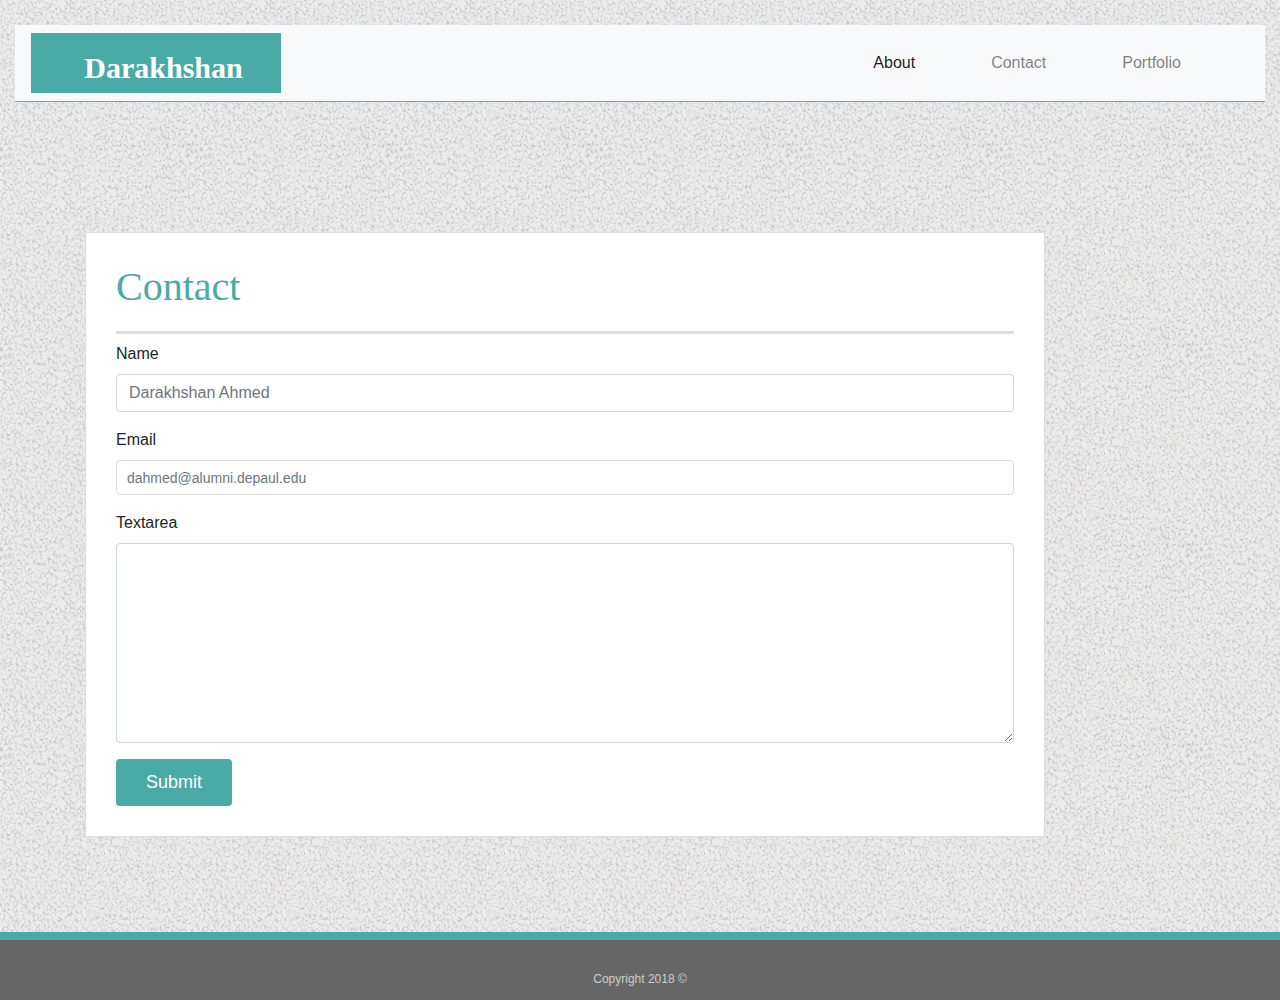
==== contact.html @ bcc70265 "Final Bootstrap Portfolio Assignment 2 Darakhshan" ====
<!DOCTYPE html>
<html lang="en">

<head>
    <meta charset="UTF-8">
    <meta name="viewport" content="width=device-width, initial-scale=1.0">
    <meta http-equiv="X-UA-Compatible" content="ie=edge">
    <title>Contact</title>

    <!-- Latest compiled and minfield css -->
    <link rel="stylesheet" href="reset.css">
    <link rel="stylesheet" type="text/css" href="assets/css/style.css">
    <link rel="stylesheet" href="https://maxcdn.bootstrapcdn.com/bootstrap/4.0.0/css/bootstrap.min.css">


<body>
    <div class="container-fluid">
        <header>
            <nav class="navbar navbar-expand-lg navbar-light bg-light">
                <a id=logo class="navbar-brand" href="index.html">Darakhshan</a>
                <button class="navbar-toggler" type="button" data-toggle="collapse" data-target="#navbarNav"
                    aria-controls="navbarNav" aria-expanded="false" aria-label="Toggle navigation">
                    <span class="navbar-toggler-icon"></span>
                </button>
                <div class="collapse navbar-collapse" id="navbarNav">
                    <ul class="navbar-nav ml-auto">
                        <li class="nav-item active">
                            <a class="nav-link" href="index.html">About <span class="sr-only">(current)</span></a>
                        </li>
                        <li class="nav-item">
                            <a class="nav-link" href="contact.html">Contact</a>
                        </li>
                        <li class="nav-item">
                            <a class="nav-link" href="portfolio.html">Portfolio</a>
                        </li>
                    </ul>
                </div>
            </nav>


        </header>

    </div>



    <!-- The form starts here -->

    <div id="main-container" class="container">

        <section class="main-section">



            <div class="row">
                <div class="col-md-12">
                    <h1 id="second-heading">Contact</h1>
                </div>
            </div>
            <div class="row">
                <div class="col-md-12">

                    <form>
                        <div class="form-group">
                            <label for="exampleFormControlInput1">Name</label>
                            <input type="name" class="form-control" id="exampleFormControlInput1" placeholder="Darakhshan Ahmed">
                        </div>

                        <div class="form-group">
                            <label for="exampleFormControlInput1">Email</label>
                            <input type="email" class="form-control" id="exampleFormControlInput1" placeholder="dahmed@alumni.depaul.edu">
                        </div>

                        <div class="form-group">
                            <label for="exampleFormControlTextarea1">Textarea</label>
                            <textarea class="form-control" id="exampleFormControlTextarea1" rows="3"></textarea>
                        </div>
                    </form>
                </div>
            </div>
            <div class="row">
                <div class="col-md-3">
                    <input class="btn btn-primary" type="submit" value="Submit">
                </div>
                <div class="col-md-9">
                </div>
            </div>
        </section>
    </div>







    <footer>
        <div class="container">

            <div class="row">
                <div class="col-md-12">
                    Copyright 2018 &copy;
                </div>
            </div>
    </footer>
    </div>


    <!-- jQuery CDN -->
    <script type="text/javascript" src="https://cdnjs.cloudflare.com/ajax/libs/jquery/3.2.1/jquery.min.js"></script>

    <!-- Bootstrap CDN -->
    <script src="https://maxcdn.bootstrapcdn.com/bootstrap/4.0.0/js/bootstrap.min.js"></script>

</body>

</html>
---- assets/css/style.css ----
body {
  font-family: Arial, "Helvetica Neue", Helvetica, sans-serif;
  font-size: 18px;
  line-height: 34px;
  color: #777777;
  background: url("../images/gravel.png");
}

* {
  box-sizing: border-box;
}

/* general */

.container {
  max-width: 960px;
  /* margin: 0 auto; */
 /* padding-top: 50px; */
  clear: both;
  
}

h1,
h2,
h3,
p {
  margin-bottom: 20px;
}

p:last-child {
  margin-bottom: 0;
}

h1,
h2,
h3 {
  font-family: Georgia, Times, "Times New Roman", serif;
  font-weight: 700;
  color: #4aaaa5;
}

#second-heading {font-family: Georgia, Times, "Times New Roman", serif;
  font-weight: 30;
  color: #4aaaa5;}

h1 {
  padding-bottom: 20px;
  font-size: 30px;
  line-height: 49px;
  border-bottom: 3px solid #dddddd;
}

h2,
h3 {
  font-size: 22px;
}

/* header */

#masthead {
  position: fixed;
  z-index: 99;
  width: 100%;
  margin: 30px;
  overflow: auto;
  color: #ffffff;
  background: #ffffff;
  border-bottom: 2px solid #cccccc;
}

#logo {
  float: none;
  width: 250px;
  height: 60px;
  font-family: Georgia, Times, "Times New Roman", serif;
  font-size: 30px;
  font-weight: 700;
  line-height: 60px;
  color: #ffffff;
  text-align: center;
  text-decoration: none;
  background: #4aaaa5;
}

nav {
  float: right;
  margin-top: 25px;
 padding: 10px;
  width: 100%;
  border-bottom: 1px solid #999;
  
}

nav a {
  display: inline-block;
  padding-left: 15px;
  margin-right:60px;
  line-height: 18px;
  color: #999;
  text-decoration: none;
  border-left: 1px solid #efefef;
}

nav a:first-child {
  border-left: 0 none;
}

a:hover{font-style: italic}

/* footer */

footer {

  padding: 30px 0;
  clear: both;
  font-size: 12px;
  color: #ffffff;
  color: #cccccc;
  text-align: center;
  background: #666666;
  border-top: 8px solid #4aaaa5;
  height: 50px;
}

h3, h2 {
  padding-bottom: 20px;
  margin-bottom: 15px;
  line-height: 22px;
  border-bottom: 2px solid #eeeeee;
}

/* main */

#main-container {
  padding-top: 130px;
  min-height: calc(100vh - 70px);
}

.main-section {
  float: left;
  width: 100%;
  max-width: 960px;
  padding: 30px;
  margin: 0 0 40px;
  background: #ffffff;
  border: 1px solid #dddddd;
}

/* portfolio page */

/* .work {
  position: relative;
  float: left;
  width: 274px;
  margin: 20px 0 25px;
  overflow: auto;
} */

/* .work:nth-child(even) {
  margin-right: 40px;
}

.work img {
  width: 100%;
  border: 0 none;
  opacity: 0.8;
} */

/* .work h3, h5 {
  position: absolute;
  bottom: 20px;
  width: 100%;
  padding: 15px;
  margin-bottom: 0;
  font-weight: 300;
  line-height: 30px;
  color: #ffffff;
  text-align: center;
  background: #4aaaa5;
  border-bottom: 0;
} */


.auth-image {
  float: left;
  width: 200px;
  height: auto;
  margin-top: 10px;
  margin-right: 25px;
}


/* contact page */

#contact-form ul {
  margin-bottom: 20px;
}

#contact-form li {
  margin-bottom: 10px;
}

label,
input[type=text],
input[type=email],
textarea {
  display: block;
  width: 100%;
}

input[type=text],
input[type=email],
textarea {
  height: 35px;
  padding: 0 10px;
  font-size: 14px;
  border: 1px solid #dddddd;
}

textarea {
  height: 200px;
}

input[type=submit] {
  padding: 10px 30px;
  font-size: 18px;
  color: #ffffff;
  cursor: pointer;
  background: #4aaaa5;
  border: 0 none;
}


.card-img-overlay {
  background-color: #4aaaa5; 
   /* width: 100%;  */
  height: 30%;
    margin-top: 50%; 
    text-align: center; 
   
}



 h5 {
  padding: 5px
  /* margin-top: 200px; *
  /* color: #ffffff; */
  /* text-align: center; */

  
  
 
}
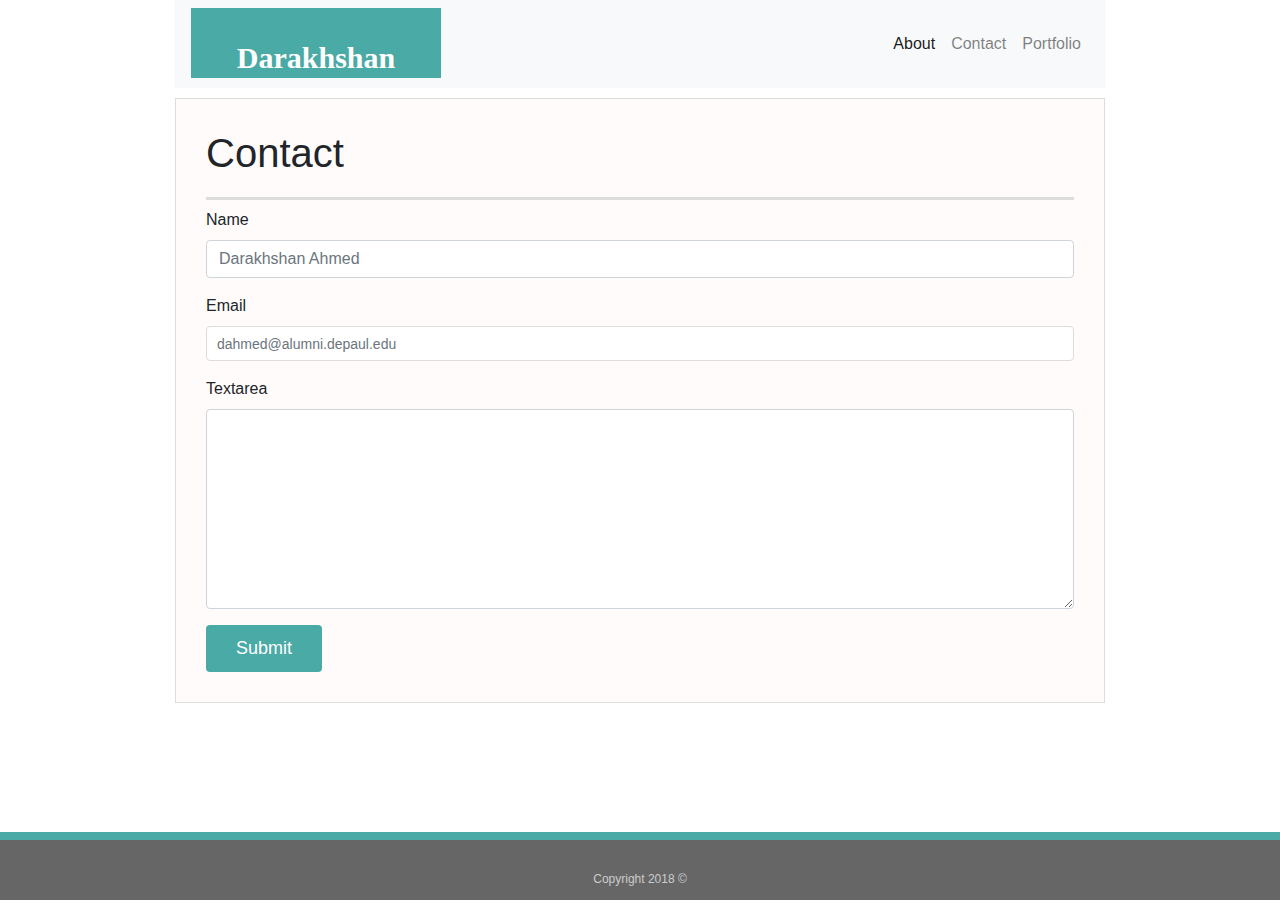
==== commit e0bb3f85: "updated with github pinned projects and readMe" ====
--- a/contact.html
+++ b/contact.html
@@ -46,7 +46,7 @@
 
     <!-- The form starts here -->
 
-    <div id="main-container" class="container">
+    <div id="main-container" class="container-fluid">
 
         <section class="main-section">
 
--- a/assets/css/style.css
+++ b/assets/css/style.css
@@ -3,7 +3,7 @@
   font-size: 18px;
   line-height: 34px;
   color: #777777;
-  background: url("../images/gravel.png");
+  background: lightslategray
 }
 
 * {
@@ -13,12 +13,20 @@
 /* general */
 
 .container {
+  width: 100%;
   max-width: 960px;
-  /* margin: 0 auto; */
- /* padding-top: 50px; */
+  margin: 0 auto;
   clear: both;
   
 }
+
+.container-fluid {
+  /* /width: 100%; */
+  max-width: 960px;
+  margin: 0 auto;
+  clear: both;
+}
+
 
 h1,
 h2,
@@ -39,10 +47,6 @@
   color: #4aaaa5;
 }
 
-#second-heading {font-family: Georgia, Times, "Times New Roman", serif;
-  font-weight: 30;
-  color: #4aaaa5;}
-
 h1 {
   padding-bottom: 20px;
   font-size: 30px;
@@ -57,60 +61,60 @@
 
 /* header */
 
-#masthead {
+/* #masthead {
   position: fixed;
   z-index: 99;
   width: 100%;
-  margin: 30px;
+  margin: 0 0 30px;
   overflow: auto;
-  color: #ffffff;
+  color: red;
   background: #ffffff;
   border-bottom: 2px solid #cccccc;
-}
+} */
 
 #logo {
-  float: none;
+  float: left;
   width: 250px;
-  height: 60px;
+  height: 70px;
   font-family: Georgia, Times, "Times New Roman", serif;
   font-size: 30px;
   font-weight: 700;
-  line-height: 60px;
+  line-height: 90px;
   color: #ffffff;
   text-align: center;
   text-decoration: none;
   background: #4aaaa5;
 }
 
-nav {
+#navbar {
   float: right;
-  margin-top: 25px;
- padding: 10px;
-  width: 100%;
-  border-bottom: 1px solid #999;
-  
-}
-
-nav a {
-  display: inline-block;
-  padding-left: 15px;
-  margin-right:60px;
-  line-height: 18px;
-  color: #999;
-  text-decoration: none;
-  border-left: 1px solid #efefef;
-}
+  margin-top: 8px;
+  width: 100%;
+  margin-bottom: auto;
+ 
+
+}
+
+
+nav b:first-child {
+  border-left: 0 none;
+  
+}
+
 
 nav a:first-child {
   border-left: 0 none;
-}
-
-a:hover{font-style: italic}
+ 
+}
+
+.navbar-brand{
+  margin-bottom: 2px;
+ 
+}
 
 /* footer */
 
 footer {
-
   padding: 30px 0;
   clear: both;
   font-size: 12px;
@@ -120,6 +124,11 @@
   background: #666666;
   border-top: 8px solid #4aaaa5;
   height: 50px;
+
+  position: fixed;
+  left: 0;
+  bottom: 0;
+  width: 100%;
 }
 
 h3, h2 {
@@ -132,9 +141,11 @@
 /* main */
 
 #main-container {
-  padding-top: 130px;
+  padding-top: 50px;
   min-height: calc(100vh - 70px);
-}
+  
+}
+
 
 .main-section {
   float: left;
@@ -142,21 +153,23 @@
   max-width: 960px;
   padding: 30px;
   margin: 0 0 40px;
-  background: #ffffff;
+  background-color:#fffbfb; 
   border: 1px solid #dddddd;
+ 
+
 }
 
 /* portfolio page */
 
-/* .work {
+.work {
   position: relative;
   float: left;
   width: 274px;
   margin: 20px 0 25px;
   overflow: auto;
-} */
-
-/* .work:nth-child(even) {
+}
+
+.work:nth-child(even) {
   margin-right: 40px;
 }
 
@@ -164,9 +177,9 @@
   width: 100%;
   border: 0 none;
   opacity: 0.8;
-} */
-
-/* .work h3, h5 {
+}
+
+.work h3 {
   position: absolute;
   bottom: 20px;
   width: 100%;
@@ -178,15 +191,21 @@
   text-align: center;
   background: #4aaaa5;
   border-bottom: 0;
-} */
-
-
-.auth-image {
-  float: left;
-  width: 200px;
-  height: auto;
-  margin-top: 10px;
-  margin-right: 25px;
+}
+
+.card{
+ width: 250px;
+ height: 250px;
+}
+
+#portfolio{
+  width: 98%;
+  height: 20%
+}
+#text-portfolio{
+  text-align: left;
+  color:#4aaaa5;
+  font-weight: bold
 }
 
 
@@ -230,25 +249,75 @@
   border: 0 none;
 }
 
-
-.card-img-overlay {
-  background-color: #4aaaa5; 
-   /* width: 100%;  */
-  height: 30%;
-    margin-top: 50%; 
-    text-align: center; 
+/*  media queries staring.  */
+
+
+  @media(max-width:980px){
+    body{
+       width: 100%;
+         
+    }
+  }
+    
+    #middle{
+        width:70%; 
+        margin-left: 5%; 
+    }
+ 
+
+/*  Responsivness at 768 pixels */
+
+  @media(max-width:768px){
+    body{
+      width: 100%;
+      margin-bottom: 10%;
+  }
+}
+
+ .navigation{
+  float: none;
+   padding-right: 10%; 
+      
+} 
+
+   #middle{
+       width:90%; /* Using percent for width to preserve responsiveness*/
+      
+       
+   }
+  #main-container{
+    padding-top: 10px;
    
-}
-
-
-
- h5 {
-  padding: 5px
-  /* margin-top: 200px; *
-  /* color: #ffffff; */
-  /* text-align: center; */
-
-  
-  
- 
-}  +  }
+  
+
+
+/*  Responsivness at 640 pixels */
+@media(max-width:640px){
+  body{
+      width: 100%;
+  }
+  
+}
+   
+  .middle{
+      width: 100%; /* always use percent for width to preserve responsiveness*/
+  }
+
+  #masthead{
+
+    position: static;
+    margin-bottom: 1%;
+  }
+
+ #abt-img{
+   max-width: 100%;
+   height: auto;
+   
+  }
+   
+  .card-header{
+    text-align: center;
+    color:#4aaaa5
+
+  }
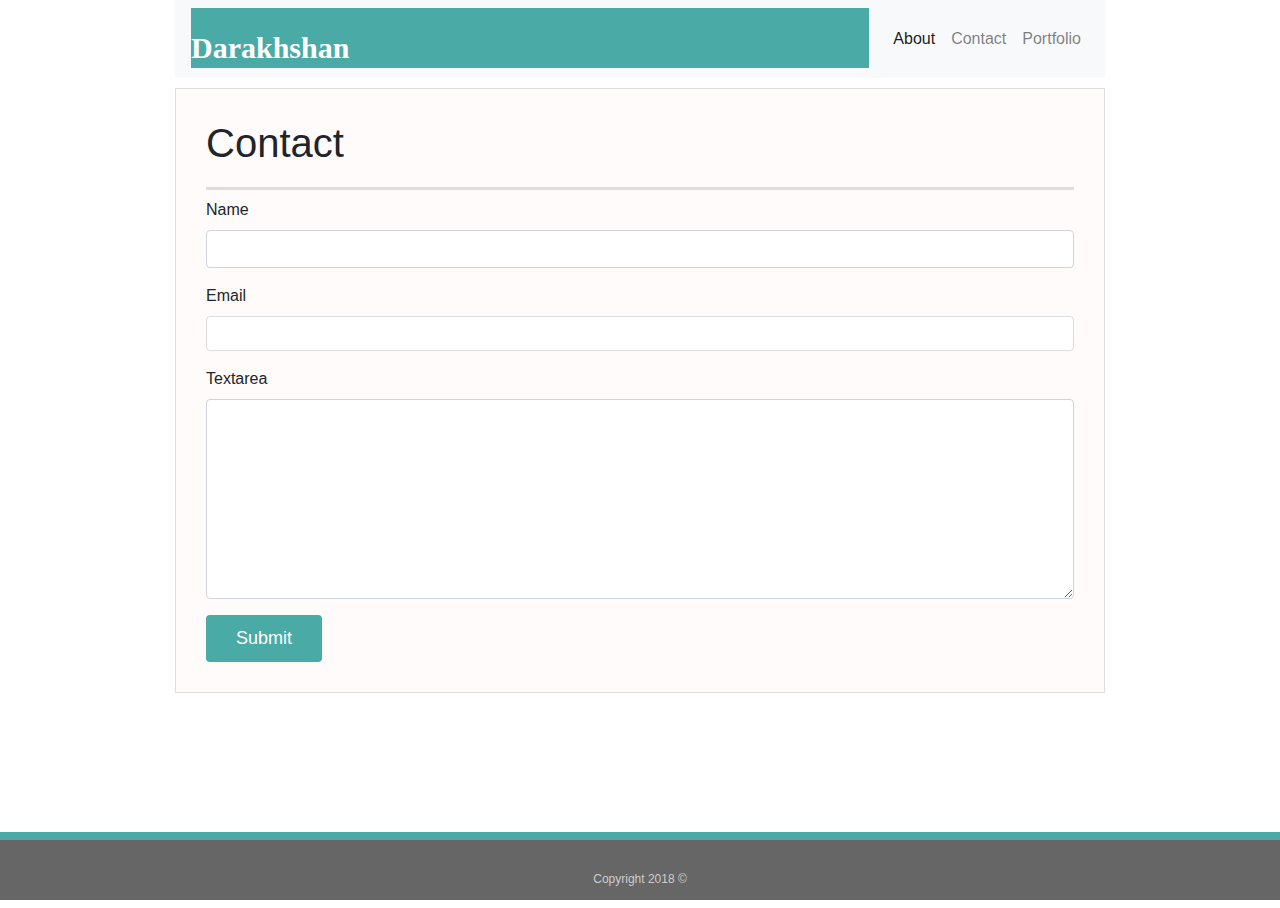
==== commit a5467c73: "Added bamazon app link" ====
--- a/contact.html
+++ b/contact.html
@@ -63,12 +63,12 @@
                     <form>
                         <div class="form-group">
                             <label for="exampleFormControlInput1">Name</label>
-                            <input type="name" class="form-control" id="exampleFormControlInput1" placeholder="Darakhshan Ahmed">
+                            <input type="name" class="form-control" id="exampleFormControlInput1" placeholder="">
                         </div>
 
                         <div class="form-group">
                             <label for="exampleFormControlInput1">Email</label>
-                            <input type="email" class="form-control" id="exampleFormControlInput1" placeholder="dahmed@alumni.depaul.edu">
+                            <input type="email" class="form-control" id="exampleFormControlInput1" placeholder="">
                         </div>
 
                         <div class="form-group">
--- a/assets/css/style.css
+++ b/assets/css/style.css
@@ -10,6 +10,11 @@
   box-sizing: border-box;
 }
 
+.navbar navbar-expand-lg navbar-light bg-dark{
+
+  background-color: #e3f2fd;
+}
+
 /* general */
 
 .container {
@@ -74,16 +79,17 @@
 
 #logo {
   float: left;
-  width: 250px;
-  height: 70px;
+  width: 100%;
+  height: 60px;
   font-family: Georgia, Times, "Times New Roman", serif;
   font-size: 30px;
   font-weight: 700;
-  line-height: 90px;
+  line-height: 70px;
   color: #ffffff;
-  text-align: center;
+  text-align: left;
   text-decoration: none;
   background: #4aaaa5;
+  /* margin-left: 10%; */
 }
 
 #navbar {
@@ -91,6 +97,10 @@
   margin-top: 8px;
   width: 100%;
   margin-bottom: auto;
+  padding: 2px 0;
+  left: 0;
+  right: 0;
+  /* position:fixed; */
  
 
 }
@@ -109,6 +119,7 @@
 
 .navbar-brand{
   margin-bottom: 2px;
+ 
  
 }
 
